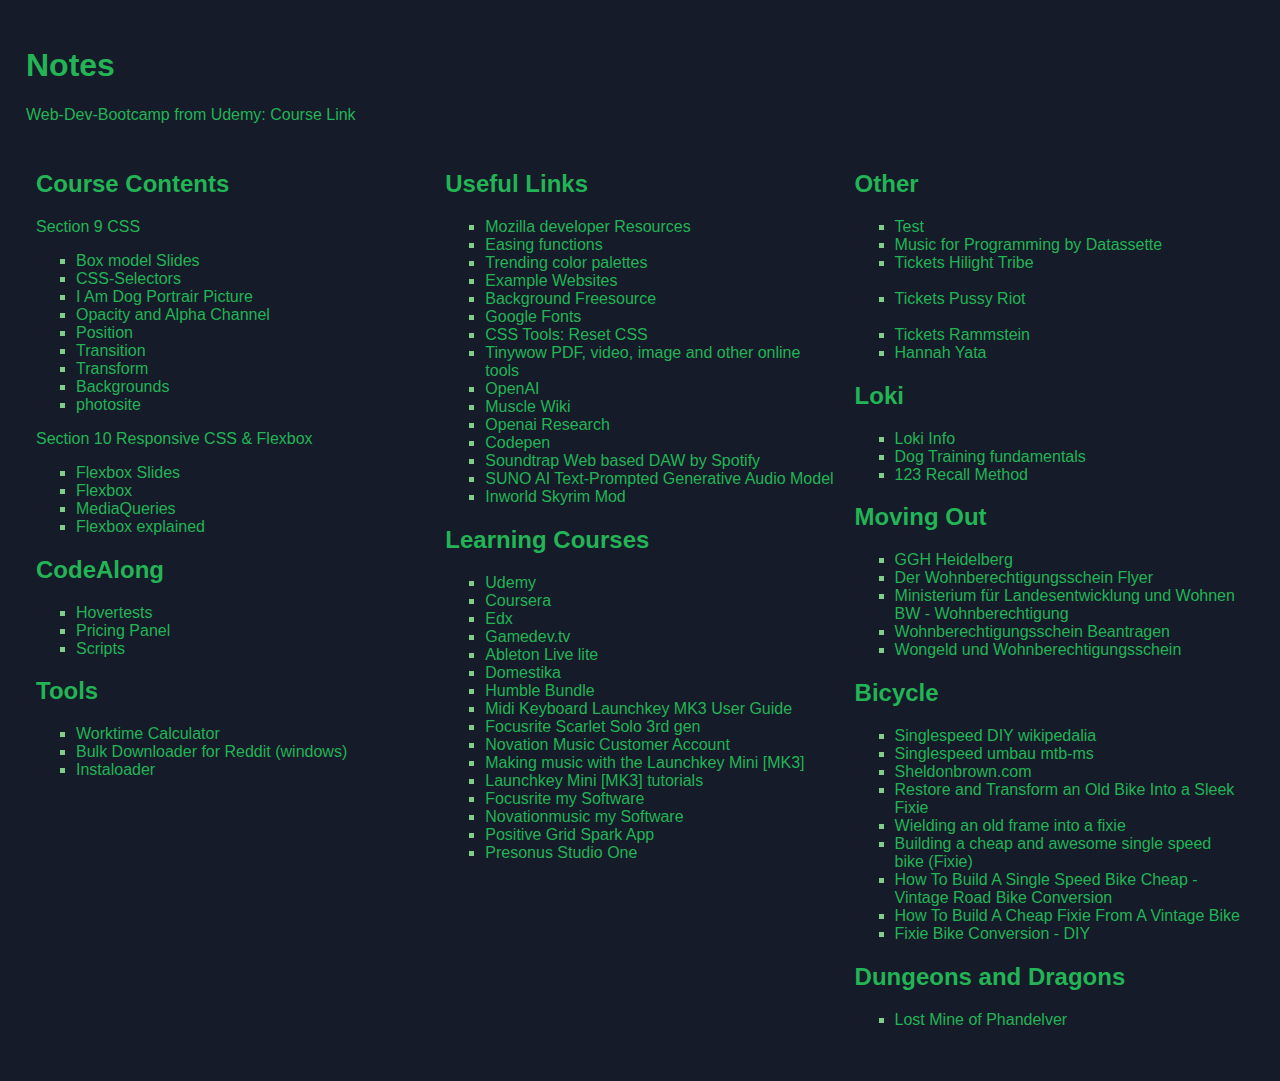
==== index.html @ 093f9d59 "Updates Tool sources" ====
<!DOCTYPE html>
<html lang="en">

<head>
    <meta charset="UTF-8">
    <meta name="viewport" content="width=device-width, initial-scale=1.0">
    <title>Web-Dev-Bootcamp</title>
    <link rel="stylesheet" href="styles.css">
    <script src="JS/countdown.js"></script>
</head>


<body>
    <main>
        <h1>Notes</h1>
        <p> Web-Dev-Bootcamp from Udemy:
            <a href="https://www.udemy.com/course/the-web-developer-bootcamp/">Course Link</a>
        </p>


    </main>
    <footer>
        <div class="row"> <!-- Start row -->
            <div class="column"> <!-- column 1 -->
                <h2>Course Contents</h2>
                <nav>
                    <p>Section 9 CSS</p>
                    <ul>
                        <li><a
                                href="https://www.canva.com/design/DAEJZi8GkQk/FfIEd_j1ZS8tSFzyHC3x5w/view?utm_content=DAEJZi8GkQk&utm_campaign=designshare&utm_medium=link&utm_source=viewer">Box
                                model Slides</a></li>
                        <li><a href="CSS/Other_Properties/CSS Selectors/CSS-Selectors.html">CSS-Selectors</a></li>
                        <li><a href="CSS/Other_Properties/IAmDog/iamdog.html">I Am Dog Portrair Picture</a></li>
                        <li><a href="CSS/Other_Properties/Opacity/Opacity.html">Opacity and Alpha Channel</a></li>
                        <li><a href="CSS/Other_Properties/Position/Position.html">Position</a></li>
                        <li><a href="CSS/Other_Properties/Transition/Transition.html">Transition</a></li>
                        <li><a href="CSS/Other_Properties/Transform/Transform.html">Transform</a></li>
                        <li><a href="CSS/Other_Properties/Background/Backgrounds.html">Backgrounds</a></li>
                        <li><a href="CSS/Other_Properties/PhotoSite/Starter/photosite.html">photosite</a></li>
                    </ul>
                    <p>Section 10 Responsive CSS & Flexbox</p>
                    <ul>
                        <li><a
                                href="https://www.canva.com/design/DAEAqZwTYsQ/Vzxiz6LZPYrT9hkN0qhauw/view?utm_content=DAEAqZwTYsQ&utm_campaign=designshare&utm_medium=link&utm_source=sharebutton#3">Flexbox
                                Slides</a></li>
                        <li><a href="Course/Sec10/Flexbox_And_Responsive/FlexboxStarter/Flexbox.html">Flexbox</a></li>
                        <li><a
                                href="Course/Sec10/Flexbox_And_Responsive/MediaQueriesStarter/MediaQueries.html">MediaQueries</a>
                        </li>
                        <li><a href="https://css-tricks.com/snippets/css/a-guide-to-flexbox/">Flexbox explained</a></li>
                    </ul>
                </nav>
                <h2>CodeAlong</h2>
                <ul>
                    <li><a href="Test/Hovertest.html">Hovertests</a></li>
                    <li><a href="Course/Sec11CodeAlong/PricingPanel.html">Pricing Panel</a></li>
                    <li><a href="Scripts/scripts.html">Scripts</a></li>
                </ul>
                <h2>Tools</h2>
                <ul>
                    <li><a href="Scripts/Worktime.html">Worktime Calculator</a></li>
                    <li><a href="https://pypi.org/project/bdfr/">Bulk Downloader for Reddit (windows)</a></li>
                    <li><a href="https://instaloader.github.io/index.html">Instaloader</a></li>
                </ul>
            </div>
            <div class="column"> <!-- column 2 -->
                <h2>Useful Links</h2>
                <ul>
                    <li><a href="https://developer.mozilla.org/en-US/">Mozilla developer Resources</a></li>
                    <li><a href="https://easings.net/">Easing functions</a></li>
                    <li><a href="https://coolors.co/palettes/trending">Trending color palettes</a></li>
                    <li><a href="https://html5up.net/">Example Websites</a></li>
                    <li><a href="https://unsplash.com/">Background Freesource</a></li>
                    <li><a href="https://fonts.google.com/">Google Fonts</a></li>
                    <li><a href="https://meyerweb.com/eric/tools/css/reset/">CSS Tools: Reset CSS</a></li>
                    <li><a href="https://tinywow.com/">Tinywow PDF, video, image and other online tools</a></li>
                    <li><a href="https://platform.openai.com/overview">OpenAI</a></li>
                    <li><a href="https://musclewiki.com/">Muscle Wiki</a></li>
                    <li><a href="https://openai.com/research">Openai Research</a></li>
                    <li><a href="https://codepen.io/">Codepen</a></li>
                    <li><a href="https://www.soundtrap.com">Soundtrap Web based DAW by Spotify</a></li>
                    <li><a href="https://github.com/suno-ai">SUNO AI Text-Prompted Generative Audio Model</a></li>
                    <li><a href="https://github.com/BlocTheWorker/Inworld-Skyrim-Mod">Inworld Skyrim Mod</a></li>
                </ul>
                <h2>Learning Courses</h2>
                <ul>
                    <li><a href="https://www.udemy.com/home/my-courses/learning/">Udemy</a></li>
                    <li><a href="https://www.coursera.org/home">Coursera</a></li>
                    <li><a href="https://courses.edx.org/dashboard">Edx</a></li>
                    <li><a href="https://www.gamedev.tv/courses/enrolled">Gamedev.tv</a></li>
                    <li><a href="https://www.ableton.com/en/live/learn-live/interface/">Ableton Live lite</a></li>
                    <li><a href="https://www.domestika.org/en/my_courses">Domestika</a></li>
                    <li><a href="https://www.humblebundle.com/home/library">Humble Bundle</a></li>
                    <li><a
                            href="https://fael-downloads-prod.focusrite.com/customer/prod/downloads/Launchkey%20MK3%20User%20Guide%20v6%20-%20EN.pdf">Midi
                            Keyboard Launchkey MK3 User Guide</a></li>
                    <li><a href="https://customer.focusritegroup.com/en/getstarted/benefits">Focusrite Scarlet Solo 3rd
                            gen</a></li>
                    <li><a href="https://customer.novationmusic.com/en/my-hardware">Novation Music Customer Account</a>
                    </li>
                    <li><a href="https://support.novationmusic.com/hc/en-gb/articles/4408405706642">Making music with
                            the Launchkey Mini [MK3] </a></li>
                    <li><a href="https://support.novationmusic.com/hc/en-gb/articles/4408408064658">Launchkey Mini [MK3]
                            tutorials</a></li>
                    <li><a href="https://customer.focusritegroup.com/en/my-software">Focusrite my Software</a></li>
                    <li><a href="https://customer.novationmusic.com/en/my-software">Novationmusic my Software</a></li>
                    <li><a href="https://help.positivegrid.com/hc/en-us/categories/8112628510989-Spark-App">Positive
                            Grid Spark App</a></li>
                    <li><a href="https://my.presonus.com/home">Presonus Studio One</a></li>
                </ul>
            </div>
            <div class="column"> <!-- column 3 -->
                <h2>Other</h2>
                <ul>
                    <li><a href="Test/test.html">Test</a></li>
                    <li><a href="https://musicforprogramming.net/latest/">Music for Programming by Datassette</a></li>
                    <li><a href="Documents/20220413 Tickets Hilight Tribe Batschkapp Frankfurt.pdf">Tickets Hilight
                            Tribe</a>
                    </li>
                    <li><a href="Documents/20230515 Tickets Pussy Riot.pdf">Tickets Pussy Riot</a>
                        <p id="countdown2"></p>
                    </li>
                    <li><a href="Documents/20230603 Tickets Rammstein.pdf">Tickets Rammstein</a>
                        <p id="countdown3"></p>
                    </li>
                    <li><a href="https://hannahyata.com/">Hannah Yata</a></li>
                </ul>
                <h2>Loki</h2>
                <ul>
                    <li><a
                            href="https://docs.google.com/document/d/1ufcrzkKxBKIYLlilBq0DdRGRwsCkXNj_k8P-AfYm-X0/edit?usp=sharing">Loki
                            Info</a></li>
                    <li><a href="https://www.youtube.com/watch?v=1oDGa2yPb2g">Dog Training fundamentals</a></li>
                    <li><a href="https://doggohq.com/123-recall-method-for-dogs-updated-2021-a-complete-guide/">123
                            Recall Method</a></li>
                </ul>
                <h2>Moving Out</h2>
                <ul>
                    <li><a href="https://www.ggh-heidelberg.de/">GGH Heidelberg</a></li>
                    <li><a
                            href="https://mlw.baden-wuerttemberg.de/fileadmin/redaktion/m-mlw/intern/Dateien/06_Service/Publikationen/Wohnberechtigungsschein.pdf">Der
                            Wohnberechtigungsschein Flyer</a></li>
                    <li><a href="https://mlw.baden-wuerttemberg.de/de/bauen-wohnen/wohnungsbau/wohnberechtigung">Ministerium
                            für Landesentwicklung und Wohnen BW - Wohnberechtigung</a></li>
                    <li><a href="https://www.service-bw.de/zufi/leistungen/1038">Wohnberechtigungsschein Beantragen</a>
                    </li>
                    <li><a
                            href="https://www.heidelberg.de/hd/-/Lebenslagen/wohngeld-und-wohnberechtigungsschein/leb5000274">Wongeld
                            und Wohnberechtigungsschein</a></li>
                </ul>
                <h2>Bicycle</h2>
                <ul>
                    <li><a href="https://www.wikipedalia.com/index.php?title=Singlespeed-Renner_DIY">Singlespeed DIY
                            wikipedalia</a></li>
                    <li><a href="https://mtb-ms.de/singlespeed-umbau/">Singlespeed umbau mtb-ms</a></li>
                    <li><a href="https://www.sheldonbrown.com/eagle.html">Sheldonbrown.com</a></li>
                    <li><a href="https://www.instructables.com/Restore-and-Transform-an-Old-Bike-into-a-Sleek-Fix/">Restore
                            and Transform an Old Bike Into a Sleek Fixie</a></li>
                    <li><a href="https://www.instructables.com/DIY-FIXIE-fixed-gear-trackbike-frame/">Wielding an old
                            frame into a fixie</a></li>
                    <li><a href="https://www.youtube.com/watch?v=J6RkP7tKf3U">Building a cheap and awesome single speed
                            bike (Fixie)</a></li>
                    <li><a href="https://www.youtube.com/watch?v=nkNCXx10NqY">How To Build A Single Speed Bike Cheap -
                            Vintage Road Bike Conversion</a></li>
                    <li><a href="https://www.youtube.com/watch?v=sInijI1vr34">How To Build A Cheap Fixie From A Vintage
                            Bike</a></li>
                    <li><a href="https://www.youtube.com/watch?v=Dnz0q4aLpuM">Fixie Bike Conversion - DIY</a></li>
                </ul>
                <h2>Dungeons and Dragons</h2>
                <ul>
                    <li><a href="D&D/LMoP.html">Lost Mine of Phandelver</a></li>
                </ul>
            </div>
        </div>
    </footer>

</body>

</html>
---- styles.css ----
* {
    box-sizing: border-box;
}

h1,
h2 {
    font: bold;
    color: #22B455;
}

p {
    color: #22B455;
}

li {
    color: #80CE87;
    list-style-type: square;
}

ol>li {
    /*Select all List Elements that are children of Organized List elements*/
    list-style-type: decimal;
}

li>p{
    display: inline-block;
}

body {
    font-family: 'Roboto', sans-serif;
    background-color: #151b29;
    padding: 2vh;
}

button {
    background: none;
    color: #22B455;
    border: 2px solid;
    padding: 1em 2em;
    font-size: 1em;
    transition: all 0.25s;
}

button:hover {
    border-color: #22B455;
    color: #92E5A1;
    box-shadow: 0 0.5em 0.5em -0.4em #92E5A1;
    transform: translateY(-0.25em);
    cursor: crosshair;
}

a,
a:visited {
    transition: all 0.25s;
    color: #22B455;
    text-decoration:none;  /*deletes the underline on links. There would be a small gap between the line and the shadow, making it look interrupted*/
}

a:hover {
    border-color: #22B455;
    color: #92E5A1;
    box-shadow: 0 0.5em 0.5em -0.4em #92E5A1;
    transform: translateY(-0.25em);
    cursor: crosshair;
    font-size: 110%; /*Highlight text*/
}

.column {
    float: left;
    width: 33.33%;
    padding: 10px;
    /*
    max-width: 30%;
    margin: calc(10%/6);
    display: inline-block;
    vertical-align: top;*/
}

.row:after {
    content: "";
    display: table;
    clear: both;
}

.row:after #text {
    display: inline-block;
    vertical-align: top;
}

@media screen and (max-width: 600px) {
    .column{
        width: 100%;
    }
}
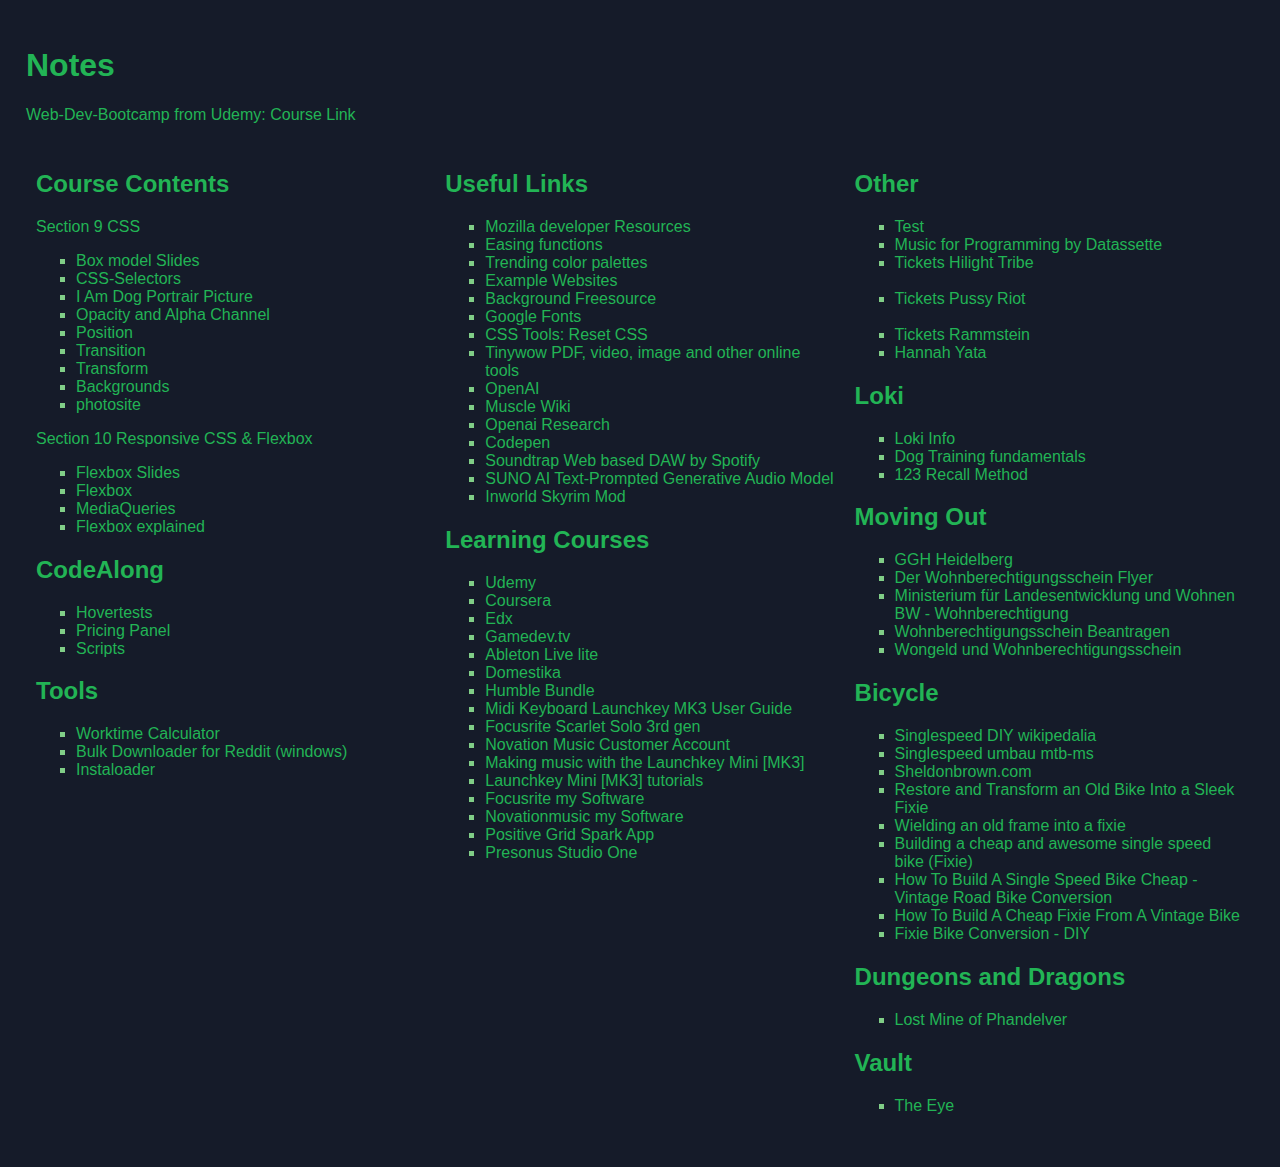
==== commit 3094a26c: "Update index.html" ====
--- a/index.html
+++ b/index.html
@@ -170,6 +170,10 @@
                 <ul>
                     <li><a href="D&D/LMoP.html">Lost Mine of Phandelver</a></li>
                 </ul>
+                <h2>Vault</h2>
+                <ul>
+                    <li><a href="https://the-eye.eu/">The Eye</a></li>
+                </ul>
             </div>
         </div>
     </footer>
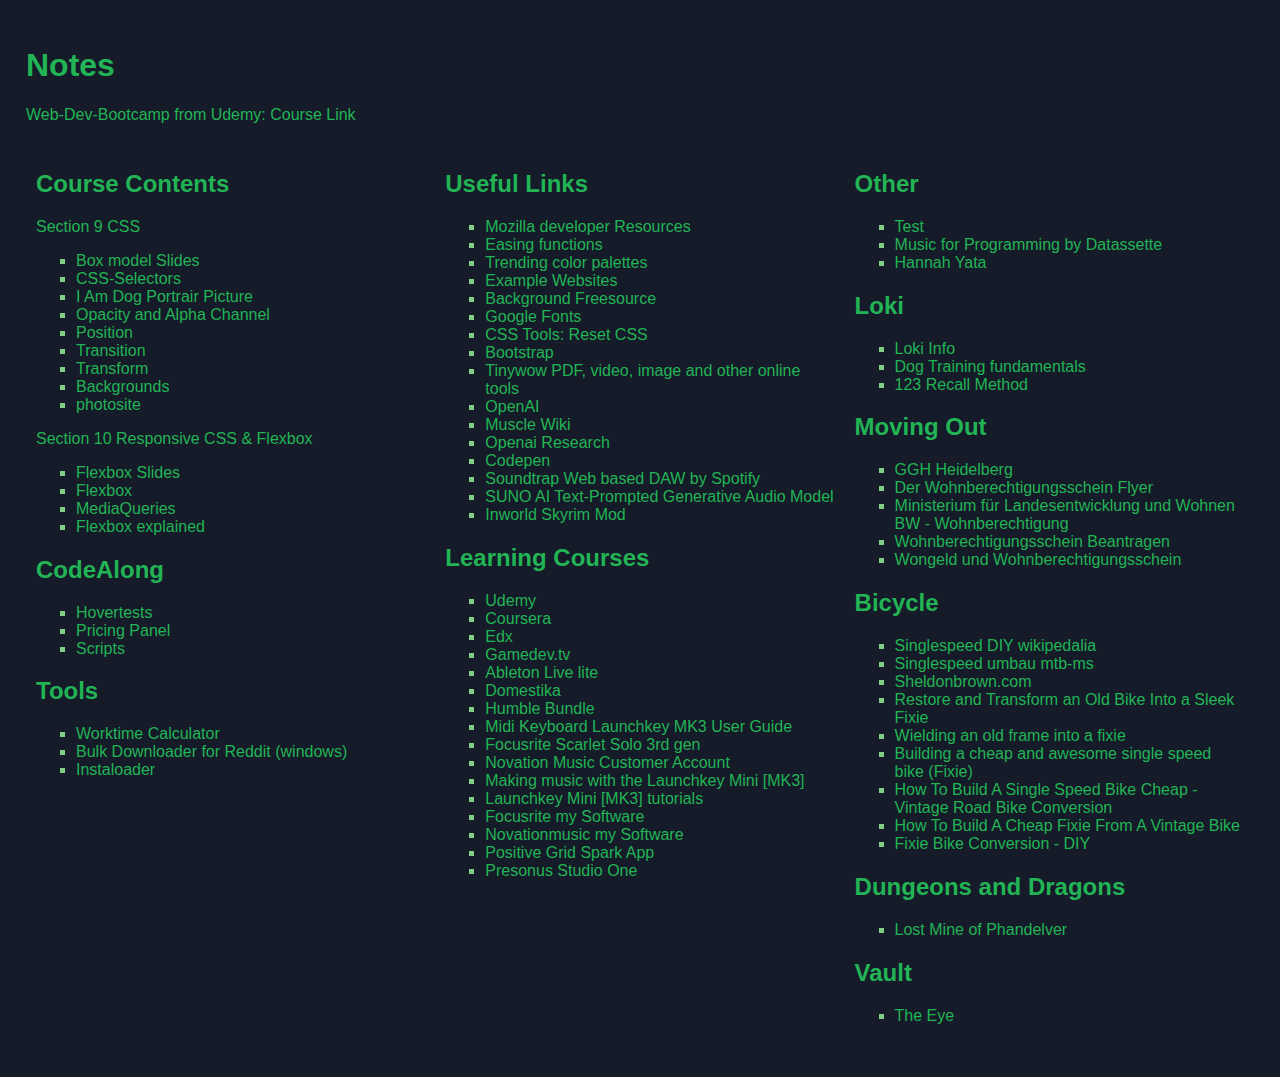
==== commit 5c9b7f3f: "Bootstrap" ====
--- a/index.html
+++ b/index.html
@@ -73,6 +73,7 @@
                     <li><a href="https://unsplash.com/">Background Freesource</a></li>
                     <li><a href="https://fonts.google.com/">Google Fonts</a></li>
                     <li><a href="https://meyerweb.com/eric/tools/css/reset/">CSS Tools: Reset CSS</a></li>
+                    <li><a href="https://getbootstrap.com/docs/4.5/getting-started/download/">Bootstrap</a></li>
                     <li><a href="https://tinywow.com/">Tinywow PDF, video, image and other online tools</a></li>
                     <li><a href="https://platform.openai.com/overview">OpenAI</a></li>
                     <li><a href="https://musclewiki.com/">Muscle Wiki</a></li>
@@ -114,15 +115,6 @@
                 <ul>
                     <li><a href="Test/test.html">Test</a></li>
                     <li><a href="https://musicforprogramming.net/latest/">Music for Programming by Datassette</a></li>
-                    <li><a href="Documents/20220413 Tickets Hilight Tribe Batschkapp Frankfurt.pdf">Tickets Hilight
-                            Tribe</a>
-                    </li>
-                    <li><a href="Documents/20230515 Tickets Pussy Riot.pdf">Tickets Pussy Riot</a>
-                        <p id="countdown2"></p>
-                    </li>
-                    <li><a href="Documents/20230603 Tickets Rammstein.pdf">Tickets Rammstein</a>
-                        <p id="countdown3"></p>
-                    </li>
                     <li><a href="https://hannahyata.com/">Hannah Yata</a></li>
                 </ul>
                 <h2>Loki</h2>
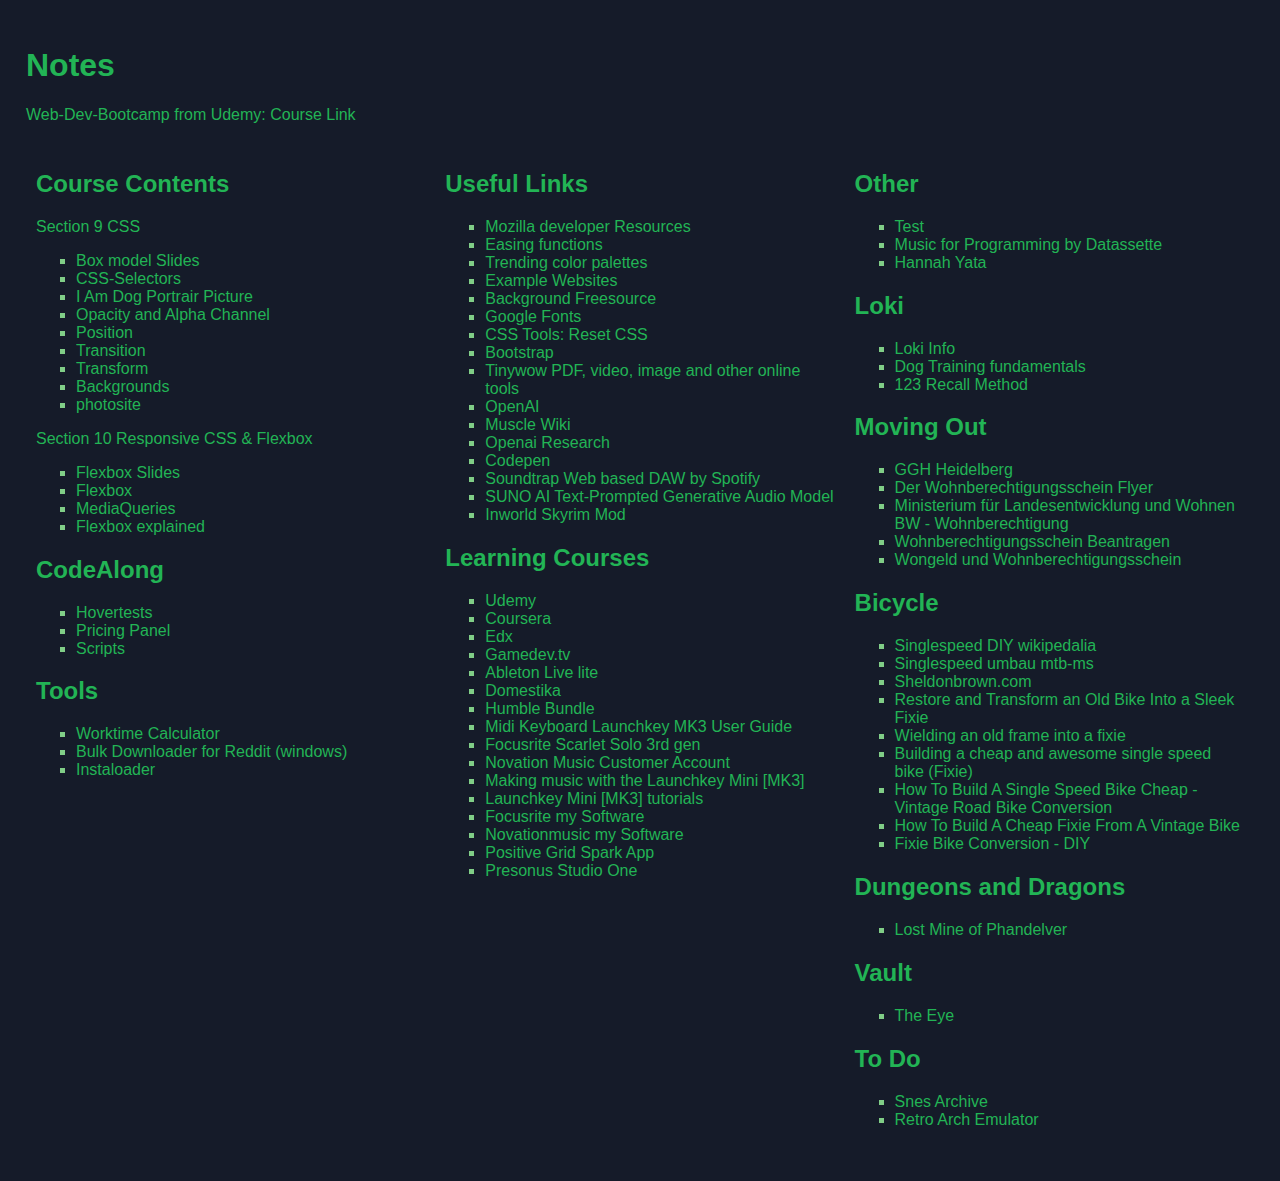
==== commit c71075e3: "Added a list of to dos" ====
--- a/index.html
+++ b/index.html
@@ -166,6 +166,11 @@
                 <ul>
                     <li><a href="https://the-eye.eu/">The Eye</a></li>
                 </ul>
+                <h2>To Do</h2>
+                <ul>
+                    <li><a href="https://archive.org/details/rr-nintendo-snes">Snes Archive</a></li>
+                    <li><a href="https://www.retroarch.com/index.php?page=platforms">Retro Arch Emulator</a></li>
+                </ul>
             </div>
         </div>
     </footer>
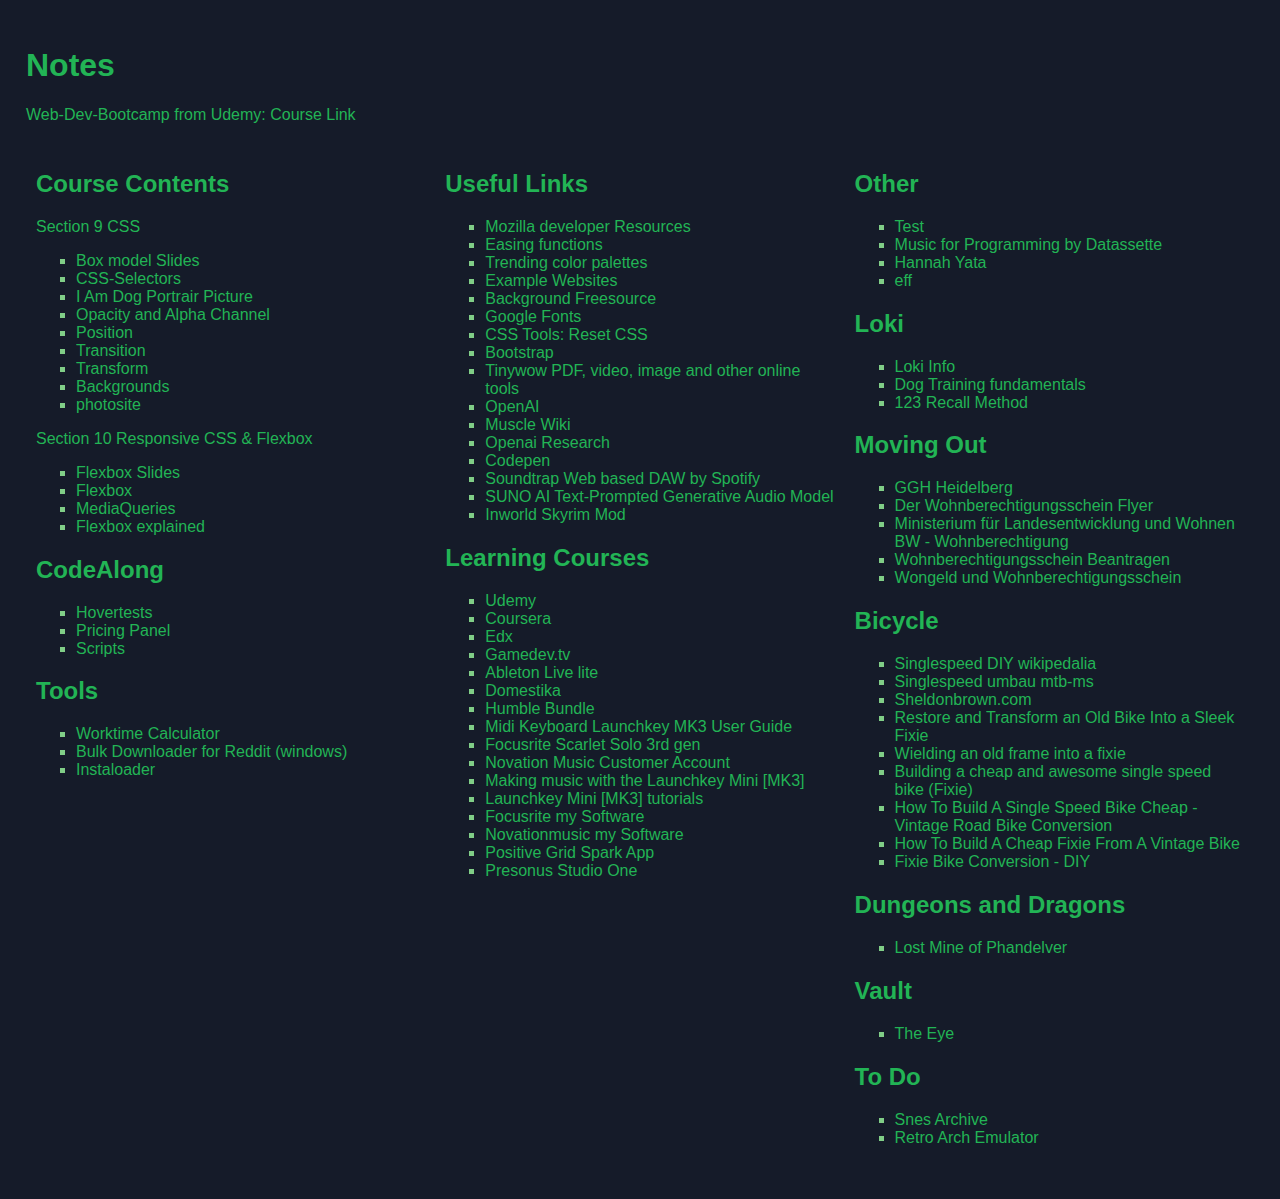
==== commit cfa2f031: "Update index.html" ====
--- a/index.html
+++ b/index.html
@@ -116,6 +116,7 @@
                     <li><a href="Test/test.html">Test</a></li>
                     <li><a href="https://musicforprogramming.net/latest/">Music for Programming by Datassette</a></li>
                     <li><a href="https://hannahyata.com/">Hannah Yata</a></li>
+                    <li><a href="https://www.eff.org/">eff</a></li>
                 </ul>
                 <h2>Loki</h2>
                 <ul>
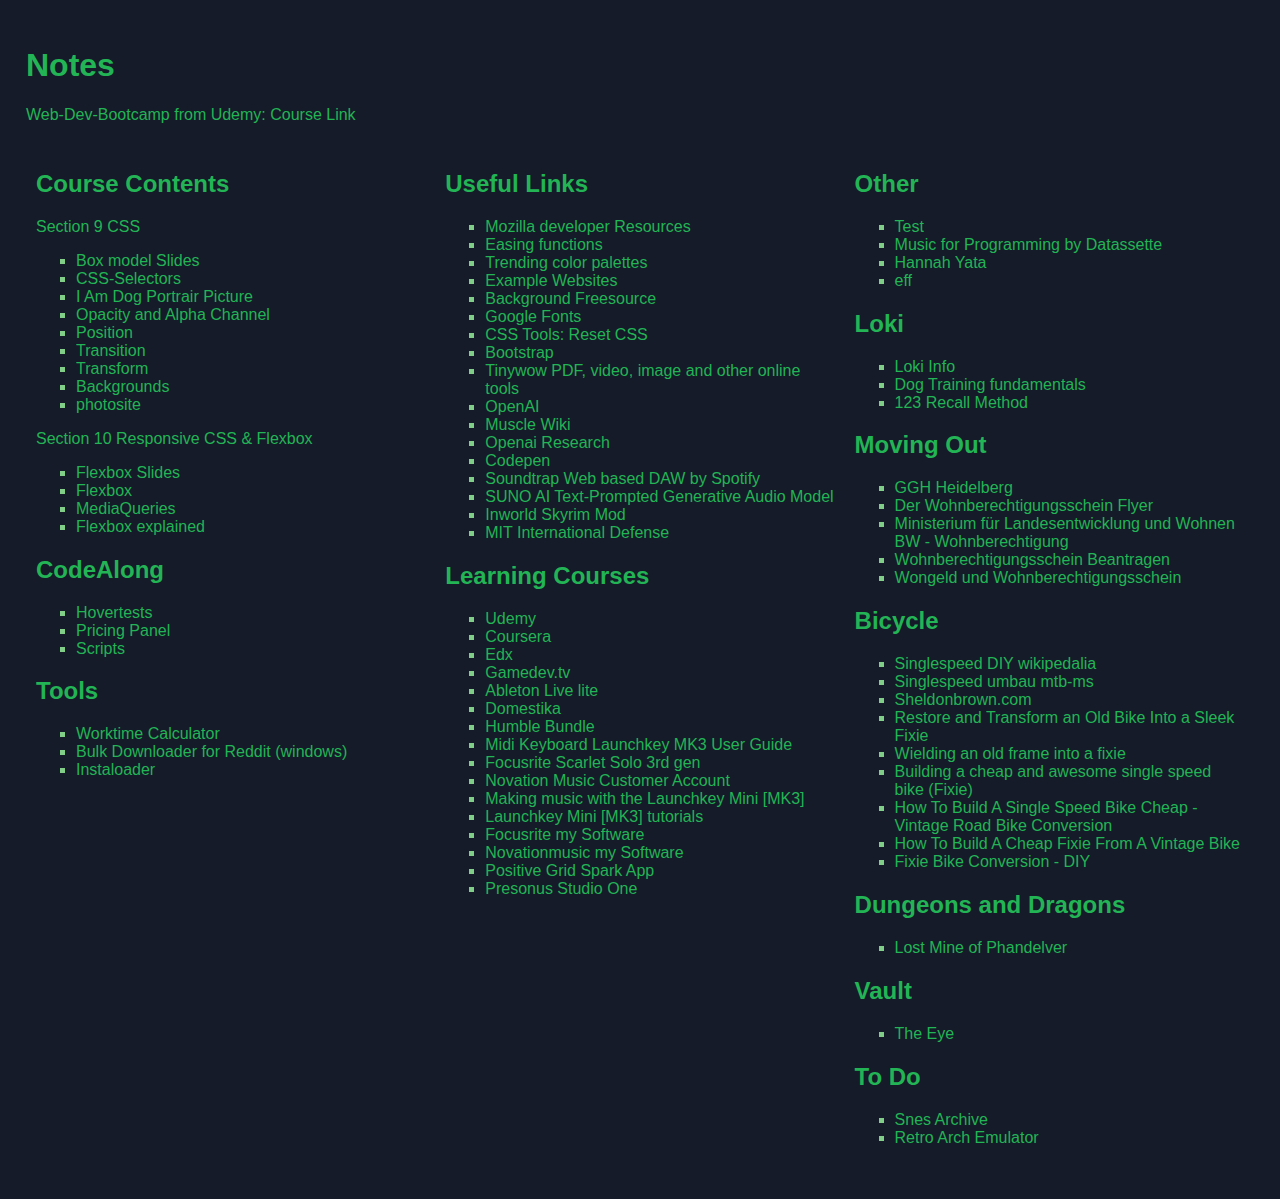
==== commit b46d14a4: "Update index.html" ====
--- a/index.html
+++ b/index.html
@@ -82,6 +82,7 @@
                     <li><a href="https://www.soundtrap.com">Soundtrap Web based DAW by Spotify</a></li>
                     <li><a href="https://github.com/suno-ai">SUNO AI Text-Prompted Generative Audio Model</a></li>
                     <li><a href="https://github.com/BlocTheWorker/Inworld-Skyrim-Mod">Inworld Skyrim Mod</a></li>
+                    <li><a href="https://direct.mit.edu/isec/issue/47/3">MIT International Defense</a></li>
                 </ul>
                 <h2>Learning Courses</h2>
                 <ul>
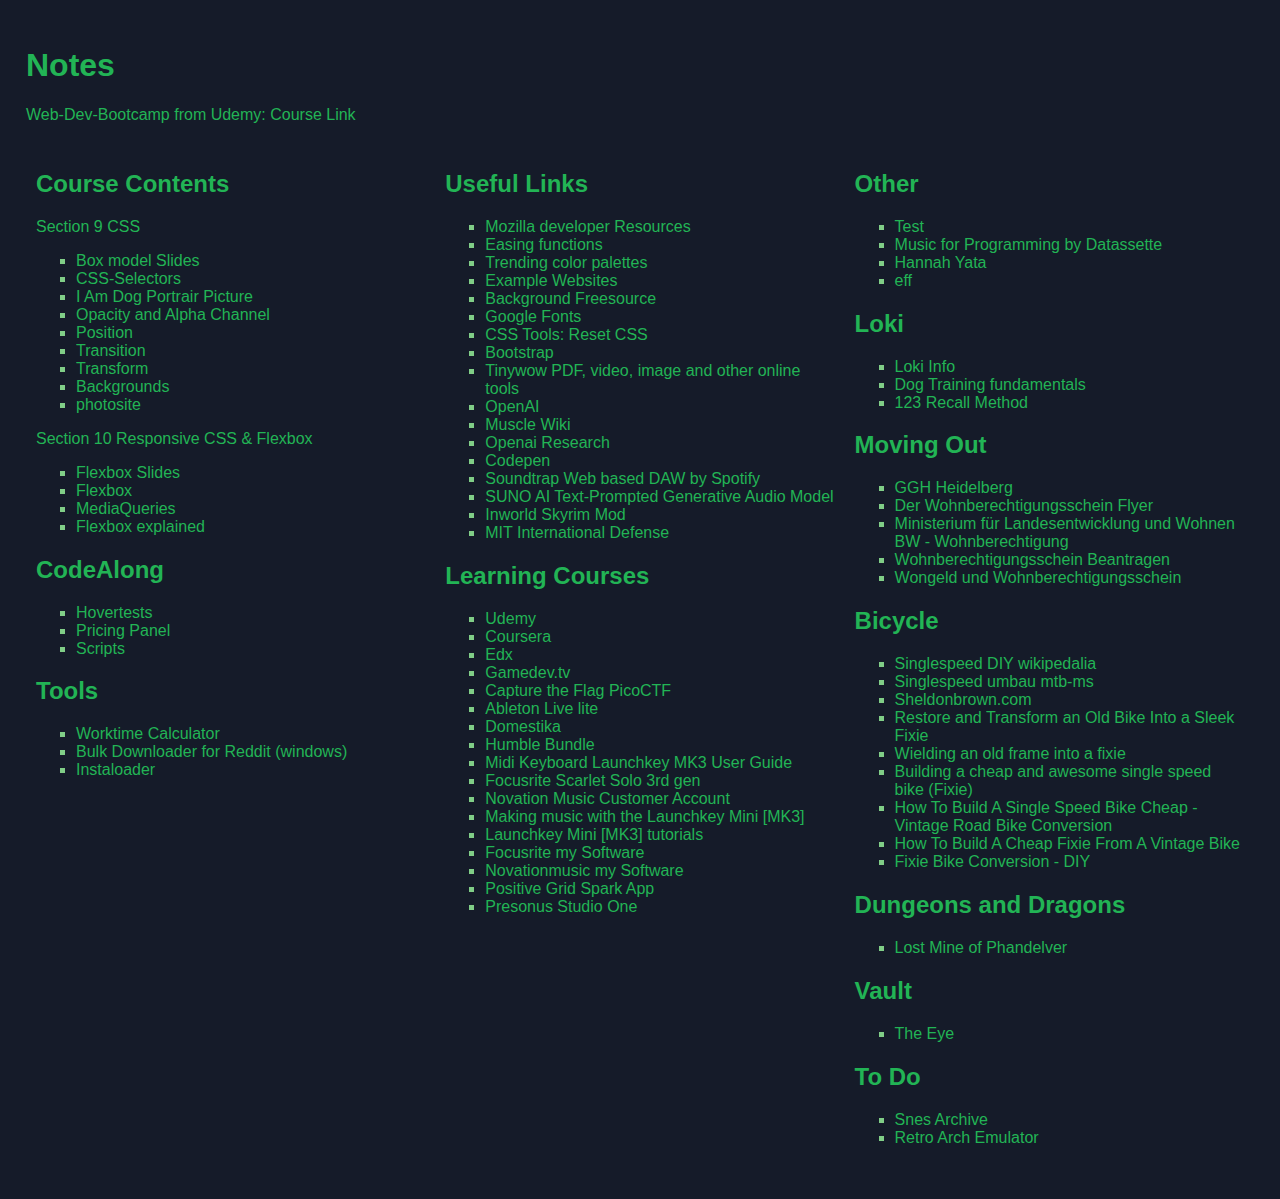
==== commit 60ffa709: "Picoctf Added" ====
--- a/index.html
+++ b/index.html
@@ -90,6 +90,7 @@
                     <li><a href="https://www.coursera.org/home">Coursera</a></li>
                     <li><a href="https://courses.edx.org/dashboard">Edx</a></li>
                     <li><a href="https://www.gamedev.tv/courses/enrolled">Gamedev.tv</a></li>
+                    <li><a href="https://picoctf.org/resources.html">Capture the Flag PicoCTF</a></li>
                     <li><a href="https://www.ableton.com/en/live/learn-live/interface/">Ableton Live lite</a></li>
                     <li><a href="https://www.domestika.org/en/my_courses">Domestika</a></li>
                     <li><a href="https://www.humblebundle.com/home/library">Humble Bundle</a></li>
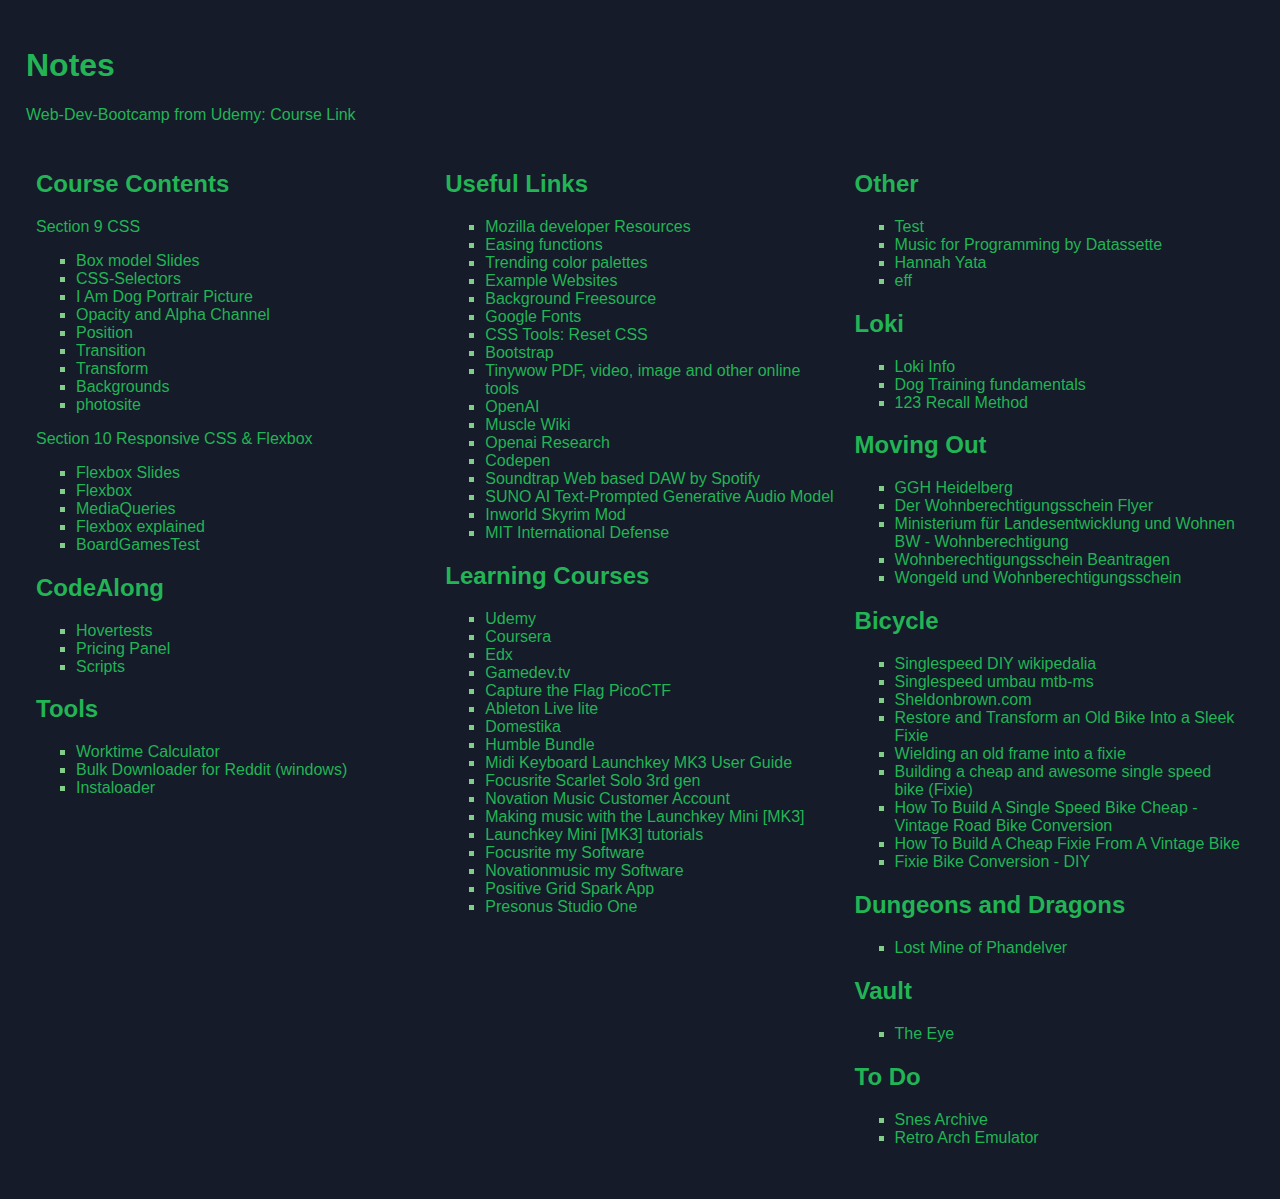
==== commit aed3bb15: "Update link to test" ====
--- a/index.html
+++ b/index.html
@@ -48,6 +48,7 @@
                                 href="Course/Sec10/Flexbox_And_Responsive/MediaQueriesStarter/MediaQueries.html">MediaQueries</a>
                         </li>
                         <li><a href="https://css-tricks.com/snippets/css/a-guide-to-flexbox/">Flexbox explained</a></li>
+                        <li><a href="/Course/BoardGameManuals/BoardGames.html">BoardGamesTest</a></li>
                     </ul>
                 </nav>
                 <h2>CodeAlong</h2>
